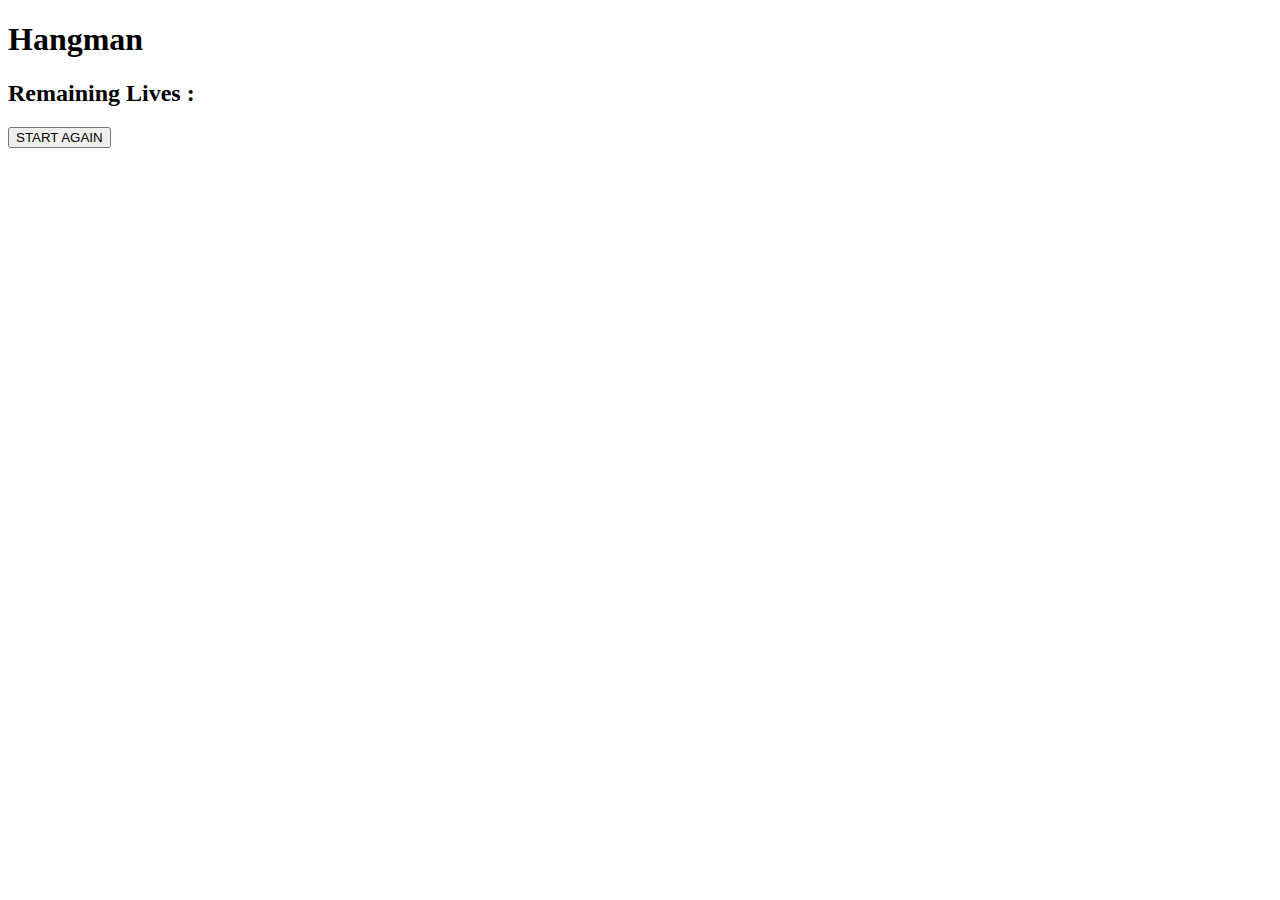
==== game.html @ 9513befa "set up all pages" ====
<!DOCTYPE html>
<html lang="en">
<head>
    <meta charset="UTF-8">
    <meta http-equiv="X-UA-Compatible" content="IE=edge">
    <meta name="viewport" content="width=device-width, initial-scale=1.0">
    <link rel="stylesheet" href="style.css" />
    <script defer src="game.js"></script>
    <title>PLAYING GAME</title>
</head>
<body>
    <h1>Hangman</h1>
    <h2>Remaining Lives :</h2>
    <button onclick="linkhere">START AGAIN</button>
</body>
</html>
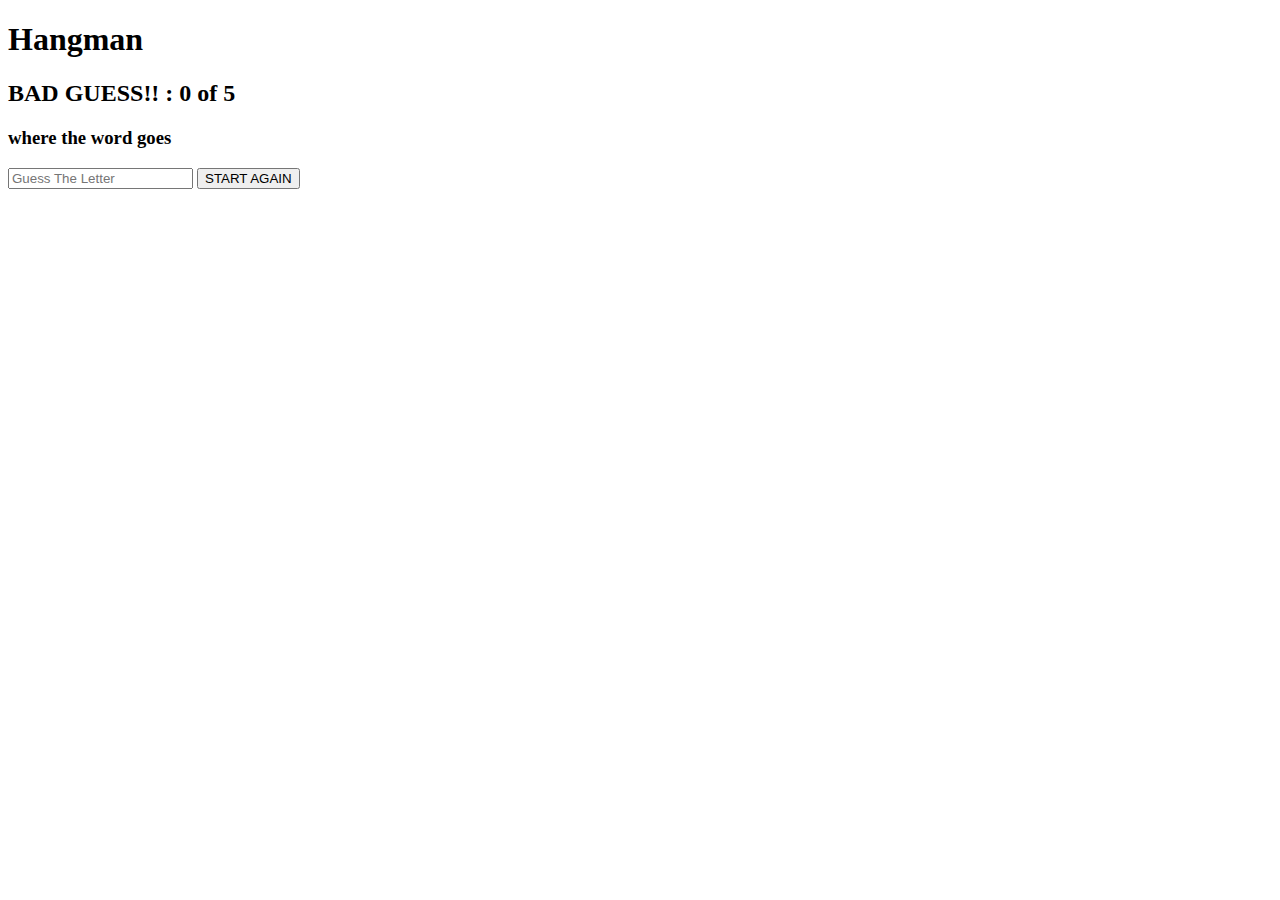
==== commit 6c296c6b: "add place where they type in their guesses" ====
--- a/game.html
+++ b/game.html
@@ -10,7 +10,10 @@
 </head>
 <body>
     <h1>Hangman</h1>
-    <h2>Remaining Lives :</h2>
+    <h2>BAD GUESS!! : <span id='howManyWrong'>0</span> of <span id='amountOfLives'></span></h2>
+    <h3 id="actualWord">where the word goes</h3>
+    <input type="text" placeholder="Guess The Letter">
+    
     <button onclick="linkhere">START AGAIN</button>
 </body>
 </html>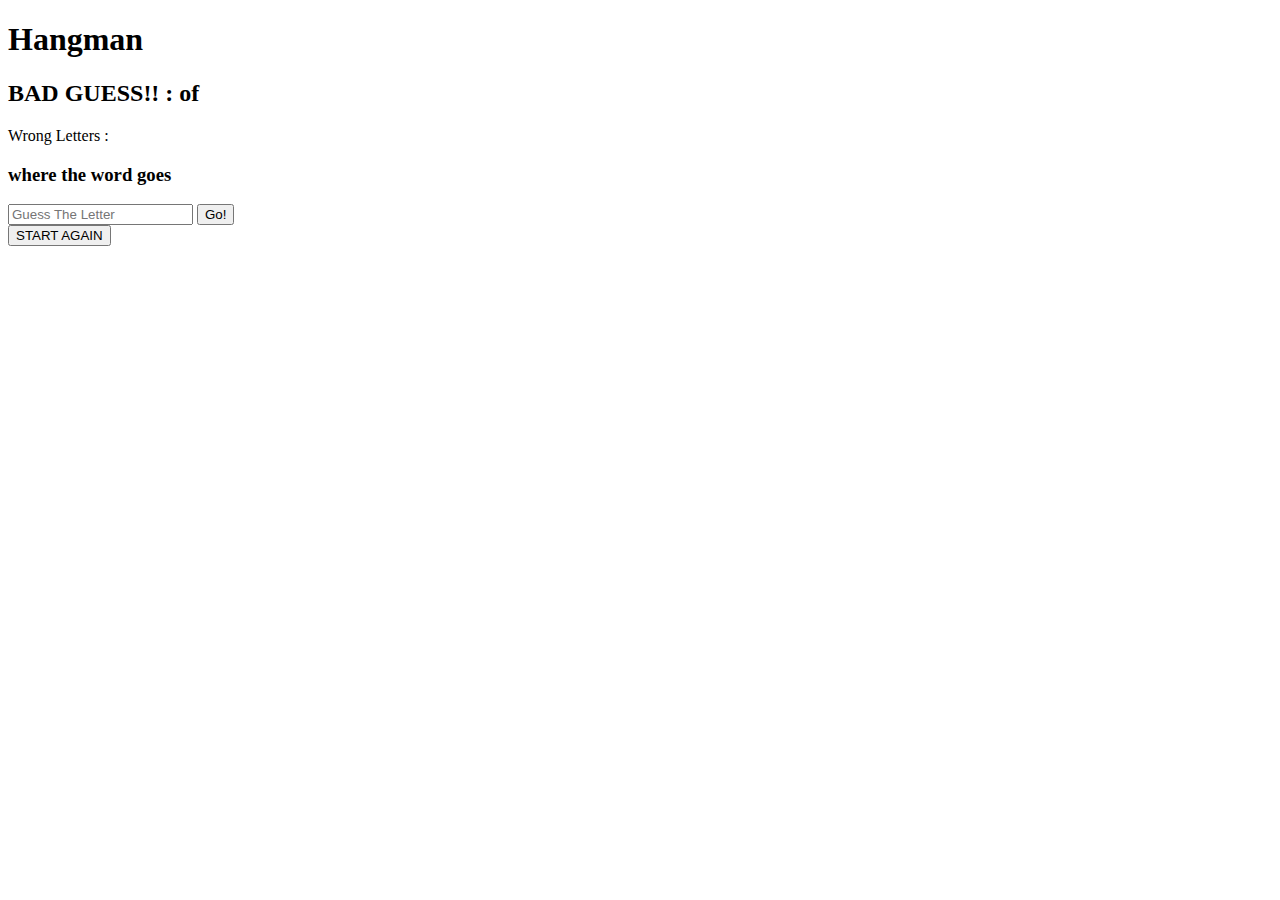
==== commit 36b7a3de: "finish readme" ====
--- a/game.html
+++ b/game.html
@@ -10,9 +10,13 @@
 </head>
 <body>
     <h1>Hangman</h1>
-    <h2>BAD GUESS!! : <span id='howManyWrong'>0</span> of <span id='amountOfLives'></span></h2>
-    <h3 id="actualWord">where the word goes</h3>
-    <input type="text" placeholder="Guess The Letter">
+    <h2>BAD GUESS!! : <span id='howManyWrong'></span> of <span id='amountOfLives'></span></h2>
+    <div id="wrongLetters">Wrong Letters :<span id='wrongLetters'></span> </div>
+    <h3 class="word" id="word">where the word goes</h3>
+    <div class="guessSection">
+        <input type="text" id="letterGuessed" placeholder="Guess The Letter">
+        <button type="button" id="myButton">Go!</button>
+    </div>
     
     <button onclick="linkhere">START AGAIN</button>
 </body>
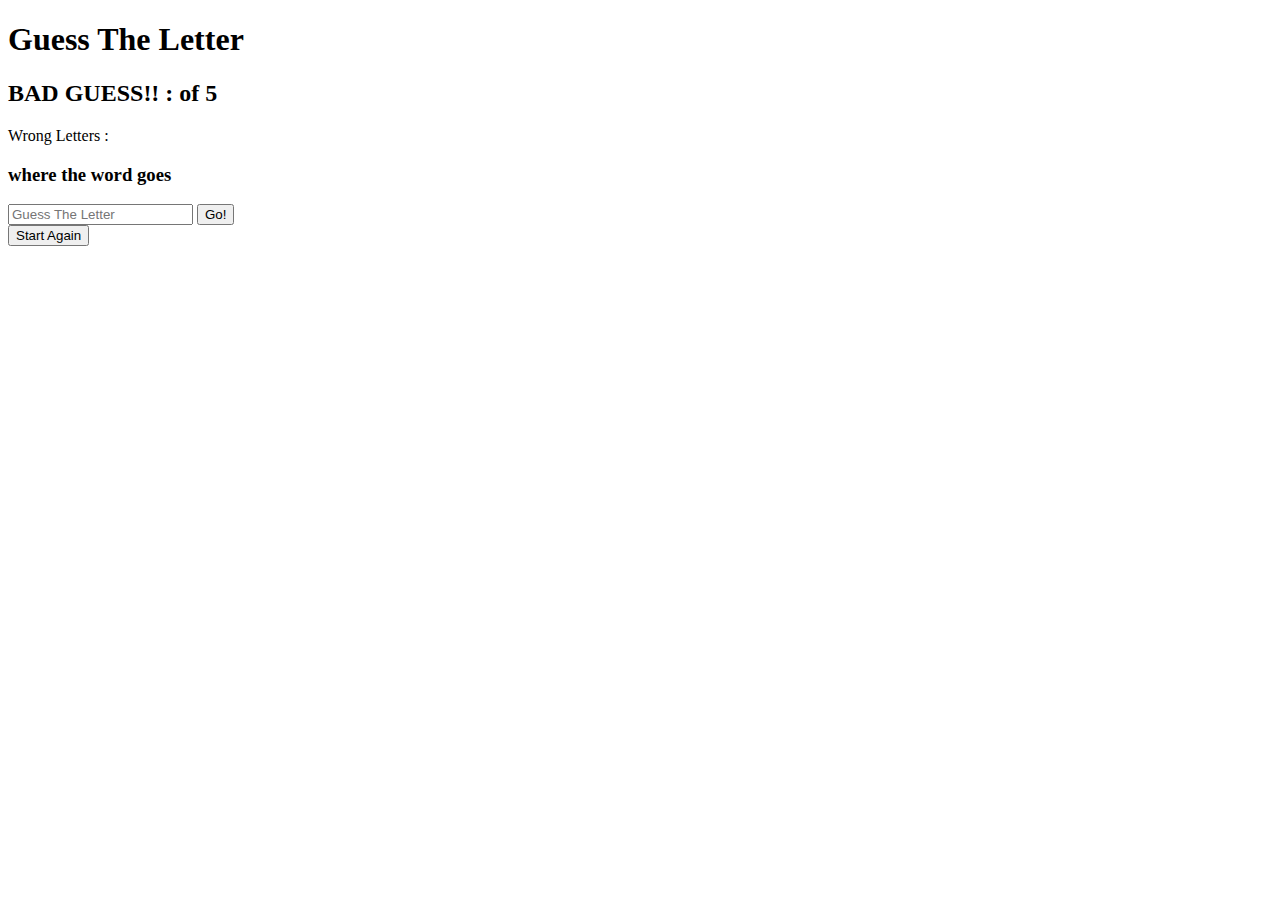
==== commit 2a2a3dfe: "connect the game page to the home page" ====
--- a/game.html
+++ b/game.html
@@ -9,15 +9,16 @@
     <title>PLAYING GAME</title>
 </head>
 <body>
-    <h1>Hangman</h1>
-    <h2>BAD GUESS!! : <span id='howManyWrong'></span> of <span id='amountOfLives'></span></h2>
+    <h1>Guess The Letter</h1>
+    <h2>BAD GUESS!! : <span id='howManyWrong'></span> of 5</h2>
     <div id="wrongLetters">Wrong Letters :<span id='wrongLetters'></span> </div>
     <h3 class="word" id="word">where the word goes</h3>
     <div class="guessSection">
         <input type="text" id="letterGuessed" placeholder="Guess The Letter">
         <button type="button" id="myButton">Go!</button>
     </div>
-    
-    <button onclick="linkhere">START AGAIN</button>
+    <a href = "https://guesstheletter.surge.sh/">
+        <button>Start Again</button>
+    </a>
 </body>
 </html>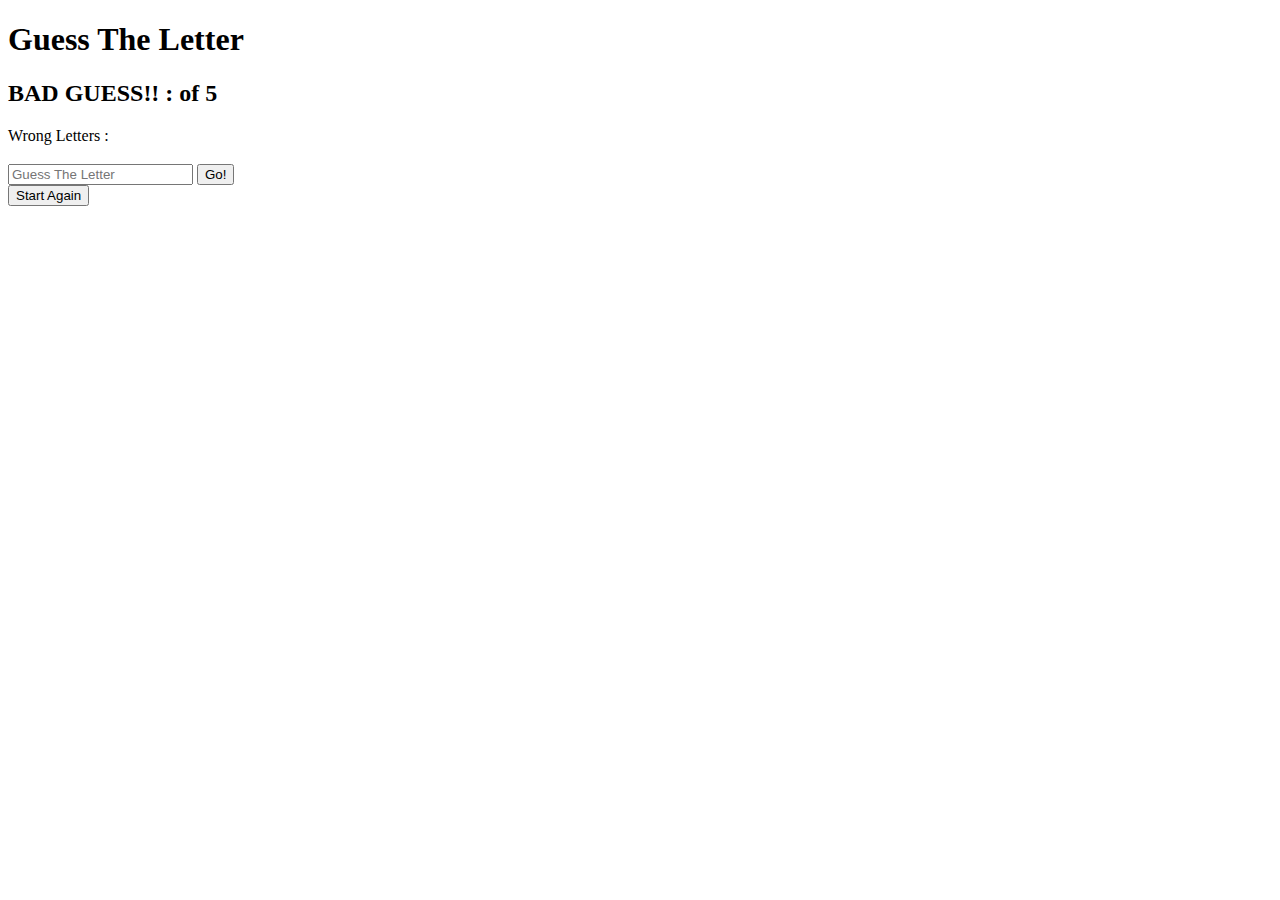
==== commit 86eb4a9a: "arrays show up" ====
--- a/game.html
+++ b/game.html
@@ -11,8 +11,8 @@
 <body>
     <h1>Guess The Letter</h1>
     <h2>BAD GUESS!! : <span id='howManyWrong'></span> of 5</h2>
-    <div id="wrongLetters">Wrong Letters :<span id='wrongLetters'></span> </div>
-    <h3 class="word" id="word">where the word goes</h3>
+    <div>Wrong Letters :<span id='wrongLetters'></span> </div>
+    <h3 class="word" id="word"></h3>
     <div class="guessSection">
         <input type="text" id="letterGuessed" placeholder="Guess The Letter">
         <button type="button" id="myButton">Go!</button>
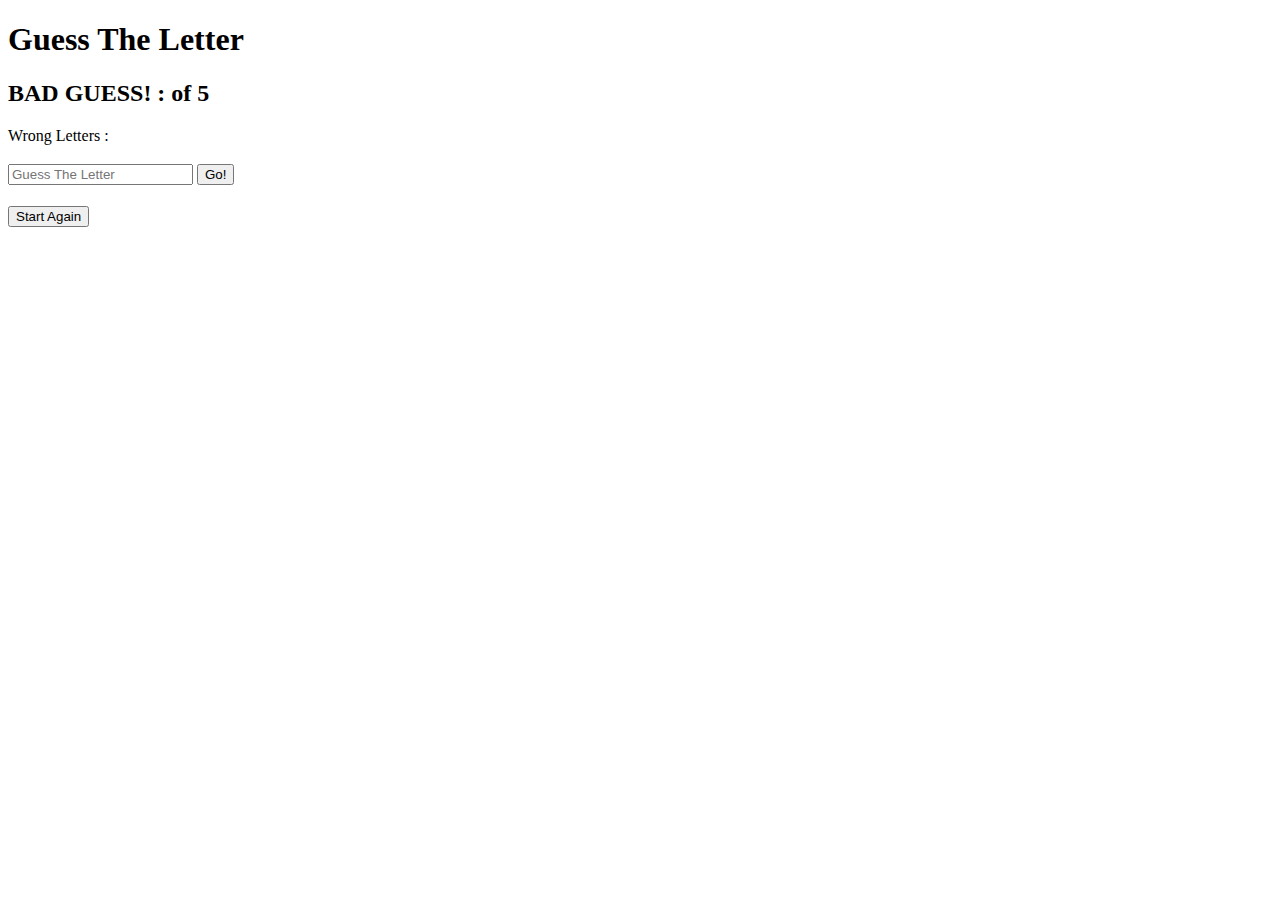
==== commit 69aadca4: "amount of wrong guesses is working" ====
--- a/game.html
+++ b/game.html
@@ -10,13 +10,14 @@
 </head>
 <body>
     <h1>Guess The Letter</h1>
-    <h2>BAD GUESS!! : <span id='howManyWrong'></span> of 5</h2>
+    <h2>BAD GUESS! : <span id='howManyWrong'></span> of 5</h2>
     <div>Wrong Letters :<span id='wrongLetters'></span> </div>
     <h3 class="word" id="word"></h3>
     <div class="guessSection">
         <input type="text" id="letterGuessed" placeholder="Guess The Letter">
         <button type="button" id="myButton">Go!</button>
     </div>
+    <h4><span id='finalResult'></span></h4>
     <a href = "https://guesstheletter.surge.sh/">
         <button>Start Again</button>
     </a>
